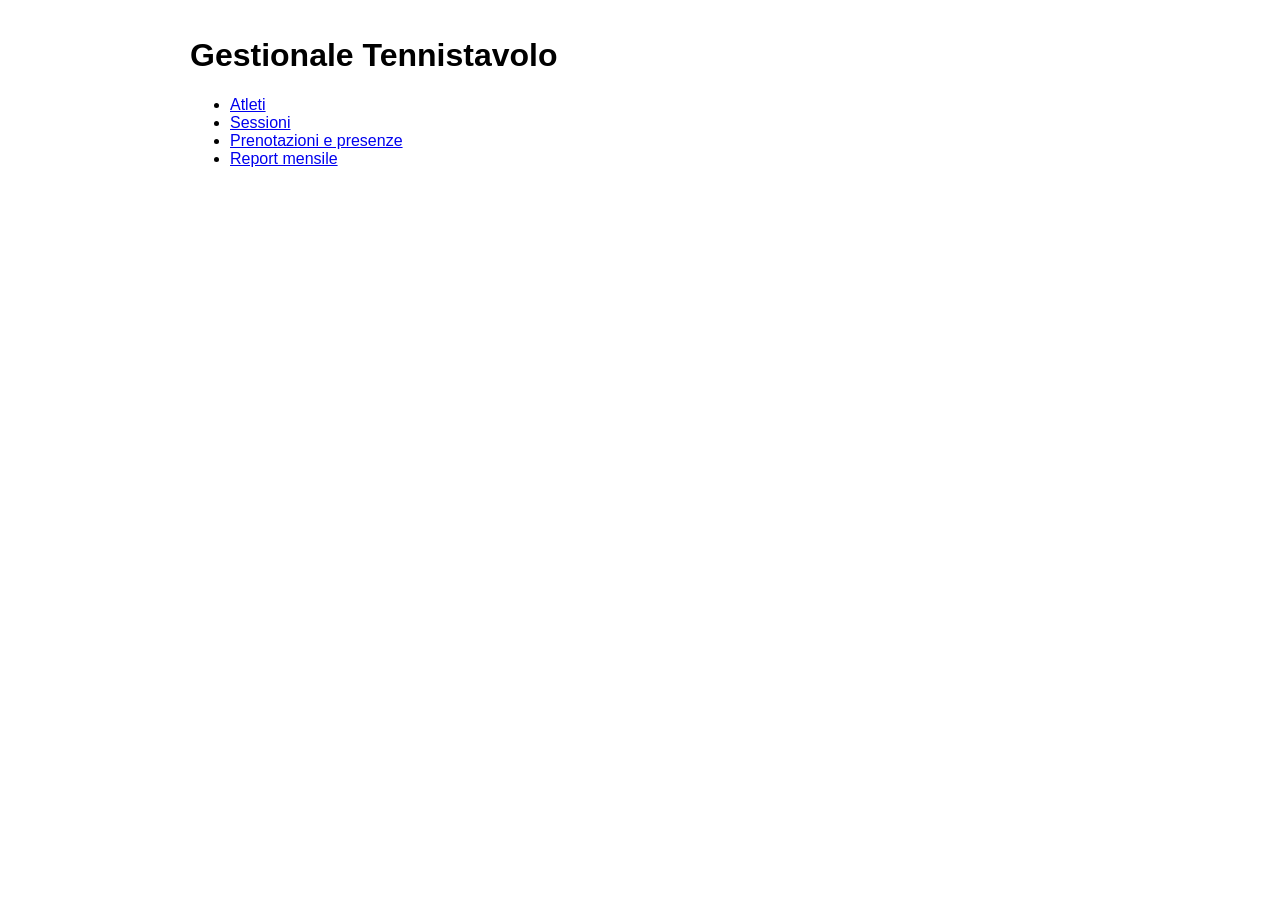
==== src/main/resources/static/index.html @ 1118deeb "Aggiunge frontend minimale HTML/CSS/JS con fetch" ====
<!DOCTYPE html>
<html lang="it">
<head>
    <meta charset="UTF-8">
    <meta name="viewport" content="width=device-width, initial-scale=1">
    <title>Gestionale Tennistavolo</title>
    <link rel="stylesheet" href="css/stile.css">
</head>
<body>
    <h1>Gestionale Tennistavolo</h1>
    <ul>
        <li><a href="atleti.html">Atleti</a></li>
        <li><a href="sessioni.html">Sessioni</a></li>
        <li><a href="prenotazioni.html">Prenotazioni e presenze</a></li>
        <li><a href="report.html">Report mensile</a></li>
    </ul>
</body>
</html>
---- src/main/resources/static/css/stile.css ----
body {
    font-family: Arial, sans-serif;
    max-width: 900px;
    margin: 0 auto;
    padding: 16px;
}

nav a {
    margin-right: 16px;
}

form label {
    display: inline-block;
    margin: 4px 12px 4px 0;
}

table {
    border-collapse: collapse;
    width: 100%;
    margin-top: 8px;
}

th, td {
    border: 1px solid #ccc;
    padding: 6px;
    text-align: left;
}

th {
    background: #eee;
}

td button {
    margin-right: 4px;
}

#messaggio {
    padding: 8px;
    margin: 8px 0;
}

#messaggio:empty {
    display: none;
}

.successo {
    background: #dff0d8;
    color: #2d6a2d;
}

.errore {
    background: #f2dede;
    color: #a94442;
}
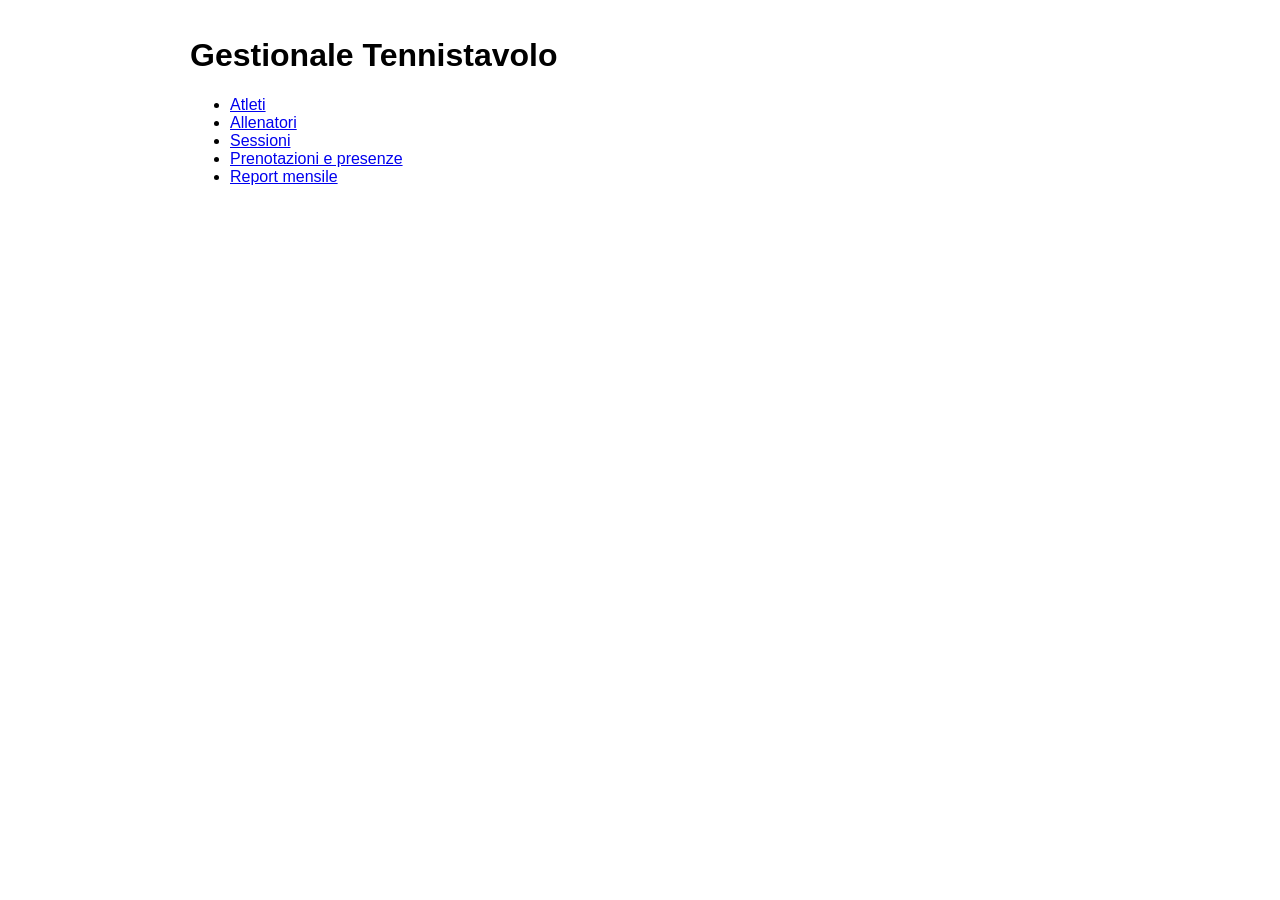
==== commit 351f5080: "Aggiunge gestione allenatori: API, pagina e scelta nel form sessione" ====
--- a/src/main/resources/static/index.html
+++ b/src/main/resources/static/index.html
@@ -10,6 +10,7 @@
     <h1>Gestionale Tennistavolo</h1>
     <ul>
         <li><a href="atleti.html">Atleti</a></li>
+        <li><a href="allenatori.html">Allenatori</a></li>
         <li><a href="sessioni.html">Sessioni</a></li>
         <li><a href="prenotazioni.html">Prenotazioni e presenze</a></li>
         <li><a href="report.html">Report mensile</a></li>
